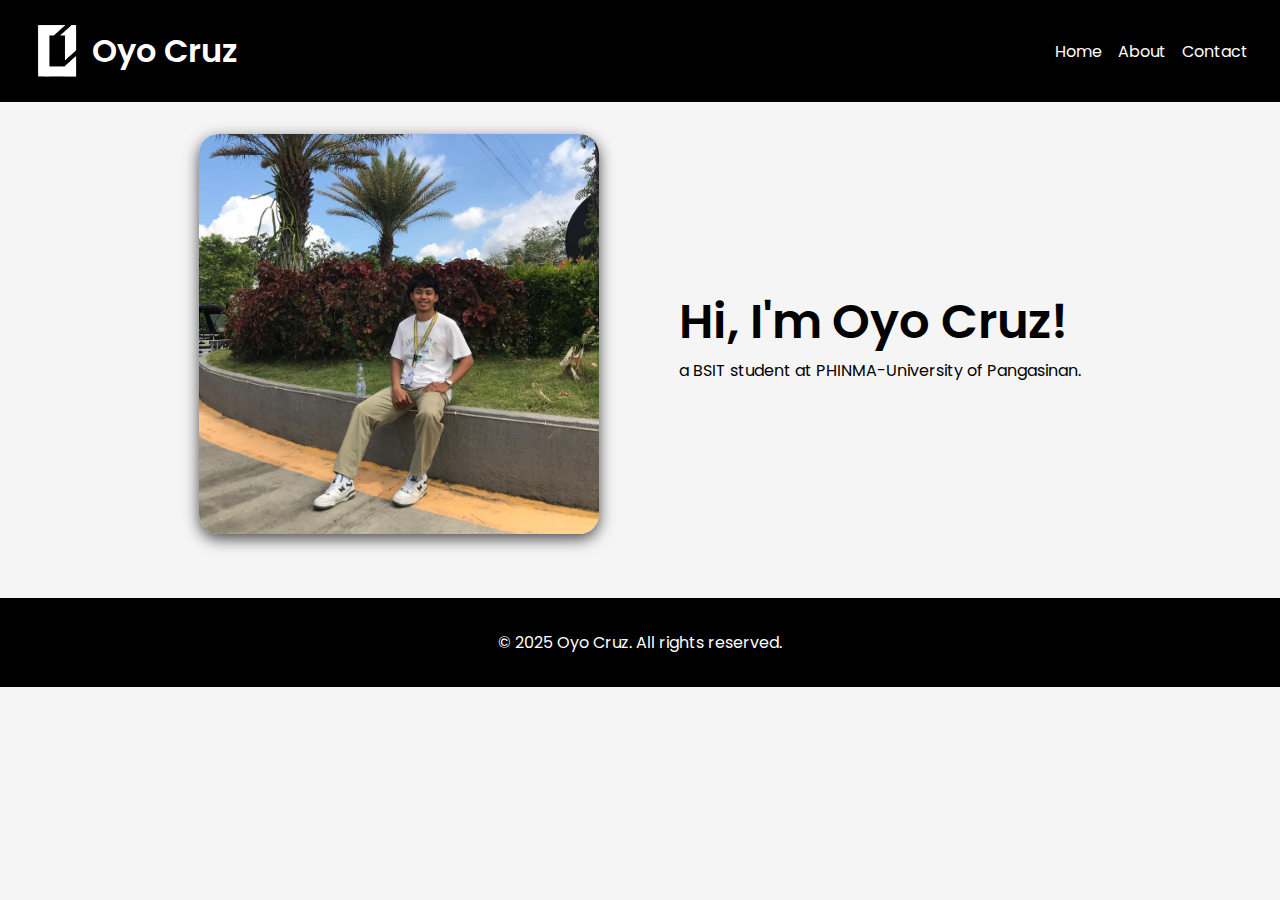
==== index.html @ c49ba10e "rename file" ====
<!DOCTYPE html>
<html lang="en">
<head>
  <meta charset="UTF-8">
  <meta name="viewport" content="width=device-width, initial-scale=1.0">
  <title>Oyo Cruz</title>
  <link href="https://fonts.googleapis.com/css2?family=Poppins:wght@300;400;600&display=swap" rel="stylesheet">
  <link rel="stylesheet" href="styles.css">
</head>
<body>
    <header>
        <div class="logo-name">
          <img src="logo-removebg-preview.png" alt="Logo" class="logo">
          <h1>Oyo Cruz</h1>
        </div>
        <nav>
          <ul>
            <li><a href="#home">Home</a></li>
            <li><a href="#about">About</a></li>
            <li><a href="#contact">Contact</a></li>
          </ul>
        </nav>
    </header>
      
  <main>
    <section id="home">
      <div class="intro">
        <img src="profile.jpg" alt="Oyo Cruz" />
        <div>
          <h2>Hi, I'm Oyo Cruz!</h2>
          <p>a BSIT student at PHINMA-University of Pangasinan.</p>
        </div>
      </div>
    </section>
  </main>

  <footer>
    <p>&copy; 2025 Oyo Cruz. All rights reserved.</p>
  </footer>
</body>
</html>
---- styles.css ----
/* styles.css */
body {
    font-family: 'Poppins', sans-serif;
    margin: 0;
    padding: 0;
    background-color: #F5F5F5;
  }
  
  header {
    display: flex;
    justify-content: space-between;
    align-items: center;
    padding: 1rem 2rem;
    background-color: #000;
    color: #FFF;
  }

  .logo-name {
    display: flex;
    align-items: center;
  }
  
  .logo {
    width: 50px; /* Adjust the size of the logo as needed */
    height: 70px; /* Maintain square dimensions for the logo */
    margin-right: 10px; /* Space between logo and name */
  }
  
  header h1 {
    margin: 0; /* Ensures proper alignment */
    font-weight: 600;
  }
  
  nav ul {
    list-style: none;
    display: flex;
    margin: 0;
    padding: 0;
  }
  
  nav ul li {
    margin-left: 1rem;
  }
  
  nav ul li a {
    text-decoration: none;
    font-weight: 400;
    color: #FFF;
  }
  
  main {
    padding: 2rem;
  }
  
  .intro {
    display: flex; /* Places the image and text side by side */
    align-items: center; /* Vertically aligns the text to the middle of the image */
    justify-content: center; /* Centers the whole block horizontally within the parent container */
    gap: 5rem; /* Adds spacing between the image and text */
  }
  
  .intro img {
    width: 400px;
    height: 400px;
    object-fit: cover;
    border-radius: 20px;
    box-shadow: 0px 5px 15px rgba(0, 0, 0, 0.7); /* Adds shadow */
  }
  
  
  .intro div {
    display: flex;
    flex-direction: column; /* Ensures text inside the <div> is stacked */
    justify-content: center; /* Vertically aligns text within the <div> */
  }
  
  
  .intro h2 {
    margin: 0;
    font-weight: 600;
    font-size: 3rem;
  }
  
  .intro p {
    margin: 0;
    color: #000;
  }
  
  
  footer {
    text-align: center;
    padding: 1rem;
    background-color: #000;
    color: #fff;
    margin-top: 2rem;
  }
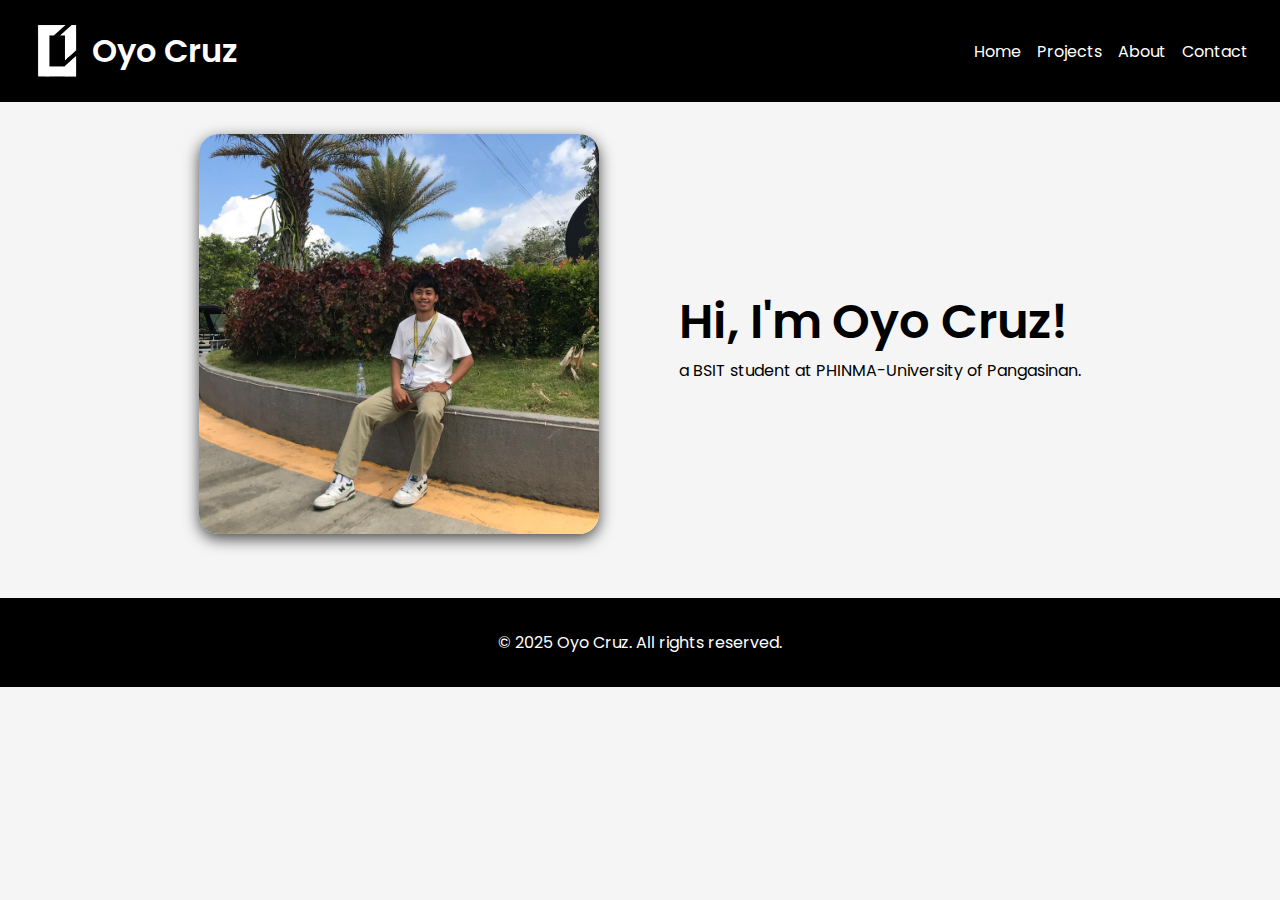
==== commit cb74aee2: "add projects tab" ====
--- a/index.html
+++ b/index.html
@@ -6,6 +6,8 @@
   <title>Oyo Cruz</title>
   <link href="https://fonts.googleapis.com/css2?family=Poppins:wght@300;400;600&display=swap" rel="stylesheet">
   <link rel="stylesheet" href="styles.css">
+  <link rel="icon" type="image/png" href="logo-removebg-preview.png" sizes="32x32">
+
 </head>
 <body>
     <header>
@@ -16,6 +18,7 @@
         <nav>
           <ul>
             <li><a href="#home">Home</a></li>
+            <li><a href="#projects">Projects</a></li>
             <li><a href="#about">About</a></li>
             <li><a href="#contact">Contact</a></li>
           </ul>
--- a/styles.css
+++ b/styles.css
@@ -94,4 +94,64 @@
     color: #fff;
     margin-top: 2rem;
   }
-  +  
+  @media (max-width: 768px) { 
+    /* Styles for tablets and mobile devices */
+    
+    header {
+      display: flex;
+      flex-direction: row; /* Ensures content flows left to right */
+      justify-content: space-between; /* Keeps elements aligned properly */
+      align-items: center; /* Aligns items vertically in the center */
+      padding: 1rem 1rem;
+      background-color: #000;
+      color: #FFF;
+      gap: 2rem;
+    }
+
+    header h1 {
+      font-size: 1.3rem; /* Adjust this value to set the size on mobile */
+    }
+  
+    nav ul {
+      flex-direction: row;
+      list-style: none;
+      display: flex; /* Keeps the items in a row */
+      gap: 0.5rem; /* Adds space between the items */
+      margin: 0;
+      padding: 0
+    }
+  
+    nav ul li {
+      margin: 0.5rem 0; /* Space between menu items */
+    }
+
+    nav ul li a {
+      text-decoration: none;
+      font-weight: 400;
+      color: #FFF;
+      font-size: 0.8rem; /* Adjust this value to make the text smaller */
+    }
+    
+  
+    .intro {
+      flex-direction: column; /* Stack image and text vertically */
+      gap: 2rem; /* Adjust the spacing for better alignment */
+      text-align: center;
+    }
+  
+    .intro img {
+      width: 100%; /* Full width on smaller screens */
+      height: auto; /* Maintain aspect ratio */
+      max-width: 300px; /* Optional: Limit max size */
+    }
+  
+    .intro h2 {
+      font-size: 2rem; /* Reduce font size for smaller screens */
+    }
+  
+    footer {
+      font-size: 0.9rem; /* Slightly smaller text for footer */
+    }
+  }
+  
